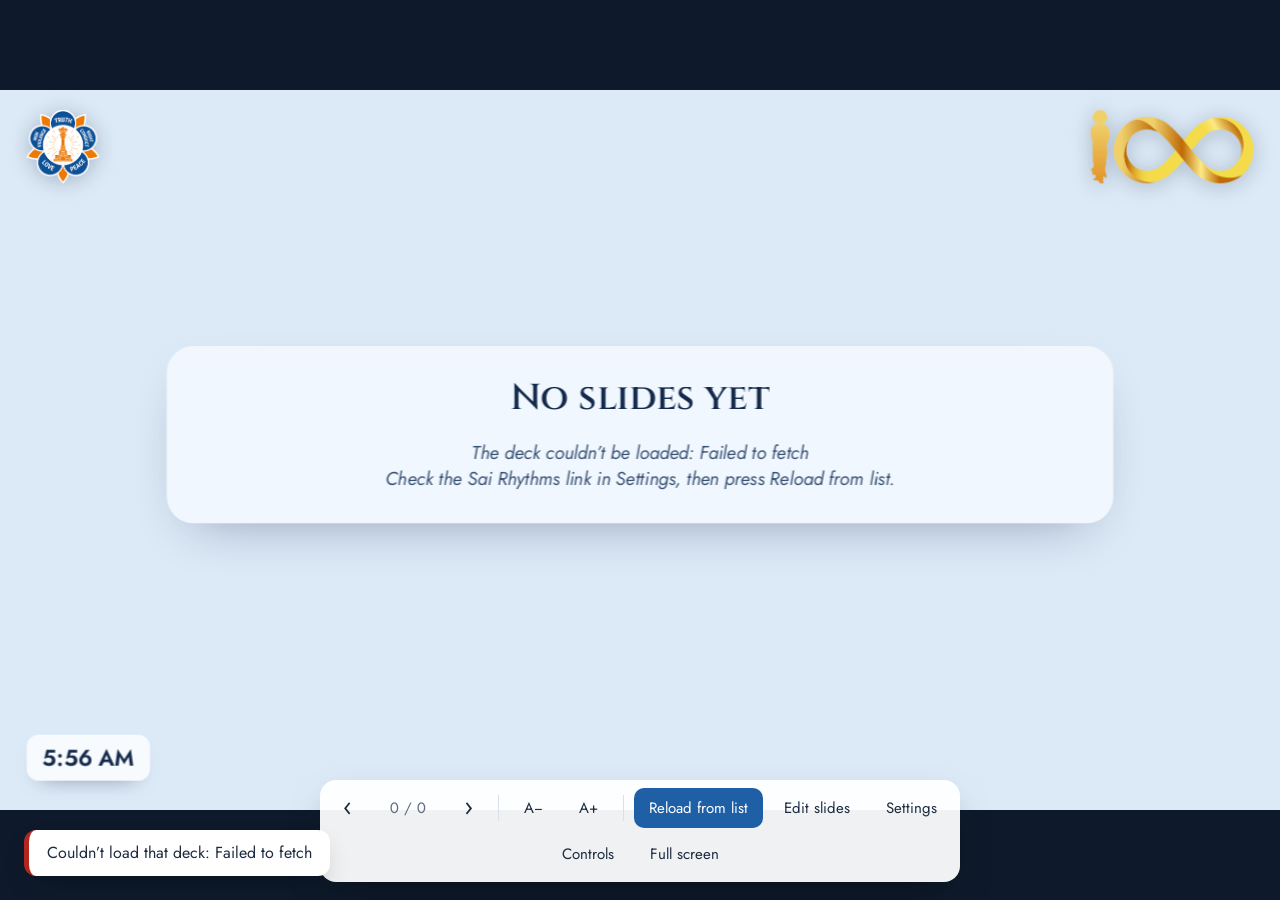
==== index.html @ 654587ef "Add files via upload" ====
<!DOCTYPE html>
<html lang="en">
<head>
<meta charset="utf-8">
<meta name="viewport" content="width=device-width, initial-scale=1">
<title>Devotional Session Slides</title>
<link rel="icon" href="data:image/svg+xml,<svg xmlns='http://www.w3.org/2000/svg' viewBox='0 0 100 100'><text y='.9em' font-size='90'>🪔</text></svg>">
<link rel="preconnect" href="https://fonts.googleapis.com">
<link rel="preconnect" href="https://fonts.gstatic.com" crossorigin>
<link id="template-fonts" rel="stylesheet" href="">
<link rel="stylesheet" href="app.css?v=2026.11.15-10">
</head>
<body>

<main id="viewport" aria-live="polite">
  <div id="stage">
    <div class="bg" id="bg-a"></div>
    <div class="bg" id="bg-b"></div>
    <div id="video-frame" aria-hidden="true"><div id="yt-player"></div></div>
    <div id="slide"></div>
    <div id="next-box" hidden></div>
    <div id="logos"></div>
    <div id="banner" hidden></div>
    <div id="clock" hidden></div>
    <div id="ticker" hidden><div class="tk-label">Announcements</div><div class="tk-window"><div class="tk-track"></div></div></div>
    <div id="blackout" hidden></div>
  </div>
</main>

<div id="loading">Loading the song list…</div>

<nav id="controls" aria-label="Presentation controls">
  <button data-act="prev" aria-label="Previous slide">‹</button>
  <span id="counter">0 / 0</span>
  <button data-act="next" aria-label="Next slide">›</button>
  <span class="sep"></span>
  <button data-act="smaller" aria-label="Smaller text" title="Smaller text (−)">A−</button>
  <button data-act="larger" aria-label="Larger text" title="Larger text (+)">A+</button>
  <span class="sep"></span>
  <button data-act="reload" class="primary">Reload from list</button>
  <button data-act="editor">Edit slides</button>
  <button data-act="settings">Settings</button>
  <button data-act="controls" title="Open the control page in its own window (C)">Controls</button>
  <button data-act="fullscreen">Full screen</button>
</nav>

<aside id="editor" aria-label="Slide list" hidden>
  <header>
    <h2>Slides</h2>
    <button data-act="close-editor" aria-label="Close slide list">Close</button>
  </header>
  <div id="editor-status"></div>
  <div class="editor-actions">
    <button data-act="add-start">Add a slide at the start</button>
  </div>
  <ol id="slide-list"></ol>
  <footer>
    <p>Bhajan and prayer slides come from Sai Rhythms. Change their order or words there, then press <b>Reload from list</b>. Slides you add here stay put through every reload.</p>
  </footer>
</aside>

<dialog id="slide-dialog">
  <form method="dialog" id="slide-form">
    <h2 id="slide-dialog-title">Add a slide</h2>
    <label>Type
      <select name="type">
        <option value="text">Text</option>
        <option value="image">Picture</option>
        <option value="darshan">Darshan video only</option>
      </select>
    </label>
    <label data-for="text image">Title
      <input name="title" type="text" maxlength="120" placeholder="e.g. Welcome">
    </label>
    <label data-for="text">Text
      <textarea name="body" rows="7" placeholder="Each line here shows as its own line on the slide."></textarea>
    </label>
    <label data-for="image">Picture link
      <input name="image" type="url" placeholder="https://… (a .jpg or .png link, or images/your-file.jpg)">
    </label>
    <label class="check" data-for="text image"><input name="video" type="checkbox" checked> Show the darshan video on this slide</label>
    <label class="check"><input name="onlyDate" type="checkbox"> Only for this session (<span id="slide-only-date"></span>)</label>
    <div class="dialog-buttons">
      <button value="cancel" formnovalidate>Cancel</button>
      <button value="save" class="primary">Save slide</button>
    </div>
  </form>
</dialog>

<dialog id="item-dialog">
  <form method="dialog" id="item-form">
    <h2 id="item-dialog-title">Edit slide</h2>
    <p>This slide comes from Sai Rhythms. Your changes are kept here, on top of it, and survive every reload.</p>
    <label data-field="title">Title
      <input name="title" type="text" maxlength="160">
    </label>
    <label data-field="sub">Line under the title
      <input name="sub" type="text" maxlength="160">
    </label>
    <div class="row">
      <label data-field="singer">Singer
        <input name="singer" type="text" maxlength="60">
      </label>
      <label data-field="pitch">Pitch
        <input name="pitch" type="text" maxlength="30" placeholder="e.g. 1½ P or C#">
      </label>
    </div>
    <label data-field="lyrics">Words
      <textarea name="lyrics" rows="9"></textarea>
    </label>
    <label data-field="text">Text
      <textarea name="text" rows="10"></textarea>
      <small>Saving a change here shows this slide as plain text, without the original's table or pictures.</small>
    </label>
    <label data-field="meaning">Meaning
      <textarea name="meaning" rows="3"></textarea>
    </label>
    <label class="check"><input name="onlyDate" type="checkbox"> Only for this session (<span id="item-only-date"></span>)</label>
    <div class="dialog-buttons spread">
      <span><button value="reset" id="item-reset" formnovalidate>Use the Sai Rhythms version</button></span>
      <span>
        <button value="cancel" formnovalidate>Cancel</button>
        <button value="save" class="primary">Save changes</button>
      </span>
    </div>
  </form>
</dialog>

<dialog id="settings-dialog">
  <form method="dialog" id="settings-form">
    <h2>Settings <small class="version">version 2026.11.15-10</small></h2>
    <label>Sai Rhythms published deck link
      <input name="saiUrl" type="url" required placeholder="https://sairhythms.sathyasai.org/song/slides/…/view">
    </label>
    <label>Darshan videos (YouTube links, one per line)
      <textarea name="videos" rows="4" placeholder="https://www.youtube.com/watch?v=XXXXXXXXXXX 1:20-4:05"></textarea>
      <small>To use only part of a video, add the start and end time after the link, like <code>1:20-4:05</code>. The clips play muted, one after another, on repeat.</small>
    </label>
    <label>Show the darshan video on
      <select name="videoOn">
        <option value="lyrics">Bhajans and prayers</option>
        <option value="songs">Bhajans only</option>
        <option value="all">Every slide</option>
        <option value="off">No slides</option>
      </select>
    </label>
    <fieldset>
      <legend>Darshan video framing</legend>
      <small>Open a bhajan slide before Settings to see these changes live.</small>
      <div class="row">
        <label class="narrow">Side
          <select name="videoSide">
            <option value="left">Left</option>
            <option value="right">Right</option>
          </select>
        </label>
        <label><span>Width <span class="range-value" data-show-value="videoWidth"></span></span>
          <input name="videoWidth" type="range" min="30" max="60" step="1">
        </label>
      </div>
      <label><span>Zoom <span class="range-value" data-show-value="videoZoom"></span></span>
        <input name="videoZoom" type="range" min="100" max="300" step="5">
      </label>
      <div class="row">
        <label><span>Focus left to right <span class="range-value" data-show-value="videoFocusX"></span></span>
          <input name="videoFocusX" type="range" min="0" max="100" step="1">
        </label>
        <label><span>Focus top to bottom <span class="range-value" data-show-value="videoFocusY"></span></span>
          <input name="videoFocusY" type="range" min="0" max="100" step="1">
        </label>
      </div>
      <label><span>Soft edge <span class="range-value" data-show-value="videoFeather"></span></span>
        <input name="videoFeather" type="range" min="0" max="70" step="1">
      </label>
    </fieldset>
    <label>Design
      <select name="template"></select>
    </label>
    <div class="row">
      <label>When a bhajan doesn’t fit on one slide
        <select name="longText">
          <option value="scroll">Scroll within the slide</option>
          <option value="split">Continue on the next slide</option>
        </select>
      </label>
      <label class="narrow">Most lines per slide
        <input name="maxLines" type="number" min="4" max="20">
        <small>Used when continuing on the next slide.</small>
      </label>
    </div>
    <label class="check"><input name="showMeaning" type="checkbox"> Show the meaning under each bhajan</label>
    <label class="check"><input name="showSinger" type="checkbox"> Show the singer and pitch under the bhajan title</label>
    <fieldset>
      <legend>Title slide (for this deck only)</legend>
      <label class="check"><input name="titleSlide" type="checkbox"> Start with a title slide</label>
      <label>Title
        <input name="titleText" type="text" maxlength="120">
      </label>
      <label>Line under the title
        <input name="titleSub" type="text" maxlength="160">
      </label>
      <small>Leave a box empty to use the center name and date from Sai Rhythms.</small>
      <label>Or use a picture instead (link)
        <input name="cover" type="text" placeholder="images/akhanda-cover.png">
        <small>For a slide designed in Canva: download it as a PNG or JPG (1920 × 1080), upload it to the <code>images</code> folder on GitHub, and type its link here. Leave empty to use the title text.</small>
      </label>
    </fieldset>
    <label>Text at the top of every slide (for this deck only)
      <input name="banner" type="text" maxlength="80" placeholder="e.g. Global Akhanda Bhajans 2026">
    </label>
    <label class="check"><input name="showClock" type="checkbox"> Show the current time in the bottom left</label>
    <fieldset>
      <legend>Announcements strip (for this deck only)</legend>
      <label>Announcements, one per line
        <textarea name="tickerText" rows="3" placeholder="e.g. Prasadam will be served in the hall after Arathi"></textarea>
      </label>
      <div class="row">
        <label class="check"><input name="tickerOn" type="checkbox"> Show the strip</label>
        <label class="narrow">Speed
          <select name="tickerSpeed">
            <option value="slow">Slow</option>
            <option value="medium">Medium</option>
            <option value="fast">Fast</option>
          </select>
        </label>
      </div>
      <small>Easier during a session: press C (or Controls) to open the control page in its own window.</small>
    </fieldset>
    <fieldset>
      <legend>Logos on every slide</legend>
      <div class="row">
        <label>First logo (picture link)
          <input name="logo1" type="text" placeholder="images/center-logo.png">
        </label>
        <label class="narrow">Where
          <select name="logo1Pos">
            <option value="top-left">Top left</option>
            <option value="top-right">Top right</option>
            <option value="bottom-left">Bottom left</option>
            <option value="off">Don’t show</option>
          </select>
        </label>
      </div>
      <div class="row">
        <label>Second logo (picture link)
          <input name="logo2" type="text" placeholder="images/sssio-100.png">
        </label>
        <label class="narrow">Where
          <select name="logo2Pos">
            <option value="top-left">Top left</option>
            <option value="top-right">Top right</option>
            <option value="bottom-left">Bottom left</option>
            <option value="off">Don’t show</option>
          </select>
        </label>
      </div>
      <label class="narrow">Logo size
        <select name="logoSize">
          <option value="small">Small</option>
          <option value="medium">Medium</option>
          <option value="large">Large</option>
        </select>
      </label>
    </fieldset>
    <div class="dialog-buttons spread">
      <span>
        <button type="button" data-act="export">Download backup</button>
        <button type="button" data-act="import">Restore backup</button>
        <input type="file" id="import-file" accept=".json,application/json" hidden>
      </span>
      <span>
        <button value="cancel" formnovalidate>Cancel</button>
        <button value="save" class="primary">Save settings</button>
      </span>
    </div>
  </form>
</dialog>

<dialog id="pin-dialog">
  <form method="dialog">
    <h2>Enter the editing PIN</h2>
    <p>Changes are shared with every laptop, so saving needs the PIN set in the Google Apps Script. This laptop will remember it.</p>
    <input name="pin" type="password" autocomplete="off" required>
    <div class="dialog-buttons">
      <button value="cancel" formnovalidate>Cancel</button>
      <button value="ok" class="primary">Save changes</button>
    </div>
  </form>
</dialog>

<div id="toast" role="status" hidden></div>

<script src="config.js?v=2026.11.15-10"></script>
<script src="app.js?v=2026.11.15-10"></script>
</body>
</html>
---- app.css ----
/* ---------- Page & stage ---------- */
:root {
  --title-font: Georgia, serif;
  --body-font: 'Segoe UI', Arial, sans-serif;
  --ink: #13284A;
  --soft: #3A5274;
  --accent: #A87F2F;
  --panel: rgba(255, 255, 255, 0.62);
  --title-ink: #FFFFFF;
  --k: 1;                     /* text fit factor, set per slide */
  --ui-bg: #FFFFFF;
  --ui-ink: #1C2B40;
  --ui-line: #D9E0EA;
  --ui-muted: #5D6B7E;
  --ui-accent: #1F5FA6;
}
* { box-sizing: border-box; }
[hidden] { display: none !important; }
html, body { margin: 0; height: 100%; background: #0E1A2B; overflow: hidden; }
body { font-family: 'Jost', 'Segoe UI', Arial, sans-serif; color: var(--ui-ink); }
body.idle, body.idle * { cursor: none !important; }

#viewport { position: fixed; inset: 0; }
#stage {
  position: absolute; left: 0; top: 0;
  width: 1920px; height: 1080px;
  transform-origin: 0 0;
  overflow: hidden;
  background: #DCE9F6;
  font-family: var(--body-font);
  color: var(--ink);
}

.bg { position: absolute; inset: 0; background-size: cover; background-position: center; opacity: 0; transition: opacity 700ms ease; }
.bg.on { opacity: 1; }

/* ---------- Darshan video ---------- */
/* The video fills one side of the slide from top to bottom, zoomed and cropped around a
   focus point (set in Settings), and fades into the slide on its inner edge. */
#stage { --vw: 864px; --feather: 35%; --mx: linear-gradient(to right, #000 calc(100% - var(--feather)), transparent 100%); }
#video-frame {
  position: absolute; top: 0; left: 0; width: var(--vw); height: 1080px;
  overflow: hidden; opacity: 0; pointer-events: none; z-index: 1;
  transition: opacity 700ms ease;
  -webkit-mask-image: var(--mx), linear-gradient(to bottom, transparent 0, #000 8%, #000 92%, transparent 100%);
  -webkit-mask-composite: source-in;
  mask-image: var(--mx), linear-gradient(to bottom, transparent 0, #000 8%, #000 92%, transparent 100%);
  mask-composite: intersect;
}
#video-frame > * { position: absolute; left: 0; top: 0; border: 0; display: block; max-width: none; }
#stage.vs-left  #video-frame { left: 0; }
#stage.vs-right #video-frame { left: auto; right: 0; }
#stage.vs-right { --mx: linear-gradient(to left, #000 calc(100% - var(--feather)), transparent 100%); }
#stage.vs-big   #video-frame { left: 0; right: auto; width: 1920px; }
#stage.vs-big   { --mx: radial-gradient(ellipse 75% 80% at 50% 50%, #000 55%, transparent 100%); }
#stage.video-on #video-frame { opacity: 1; }
#stage.no-motion #video-frame, #stage.no-motion .bg { transition: none; }

/* ---------- Slide content ---------- */
#slide { position: absolute; inset: 0; z-index: 2; }
.col {
  position: absolute; top: 96px; bottom: 210px;
  display: flex; flex-direction: column; justify-content: center; align-items: center;
  text-align: center;
}
.col.right  { left: calc(var(--vw) * 0.9 + 10px); width: calc(1850px - var(--vw) * 0.9); }
.col.left   { left: 60px; width: calc(1850px - var(--vw) * 0.9); }
.col.center { left: 250px;  width: 1420px; }
.col.full   { top: 70px; bottom: 70px; left: 120px; width: 1680px; }

.panel {
  background: var(--panel);
  -webkit-backdrop-filter: blur(16px) saturate(140%);
  backdrop-filter: blur(16px) saturate(140%);
  border-radius: 40px;
  padding: calc(48px * var(--k)) calc(56px * var(--k) + 16px);
  max-height: 100%; width: 100%;
  display: flex; flex-direction: column; align-items: center;
  box-shadow: 0 30px 80px -40px rgba(20, 40, 80, 0.45);
}

.s-title {
  font-family: var(--title-font); font-weight: 600;
  font-size: max(40px, calc(54px * var(--k))); line-height: 1.15;
  letter-spacing: 0.01em; margin: 0; color: var(--ink);
  text-wrap: balance;
}
.s-lead {
  margin-top: calc(14px * var(--k));
  font-size: max(26px, calc(30px * var(--k))); color: var(--soft);
  display: flex; gap: 16px; align-items: center; justify-content: center; flex-wrap: wrap;
}
.pitch {
  border: 2px solid var(--accent); color: var(--accent);
  border-radius: 999px; padding: 2px 18px; font-weight: 600;
  font-size: calc(26px * var(--k));
}
.s-rule { width: 120px; height: 3px; border-radius: 3px; background: var(--accent); opacity: .7; margin: calc(28px * var(--k)) 0; }
.s-lyrics {
  font-size: calc(60px * var(--k)); line-height: 1.32; font-weight: 500;
  color: var(--ink);
}
.s-lyrics div { text-wrap: balance; }
.s-meaning {
  margin-top: calc(30px * var(--k));
  font-size: max(23px, calc(28px * var(--k))); line-height: 1.4; font-style: italic;
  color: var(--soft); max-width: 36em;
}
/* long text that scrolls inside its slide */
.panel { position: relative; }
.panel.scrolling { height: 100%; }
.panel.scrolling .scroller {
  flex: 1 1 auto; min-height: 0; width: 100%; overflow-y: auto; overscroll-behavior: contain;
  scrollbar-width: none; padding: 0.15em 0;
}
.panel.scrolling .scroller::-webkit-scrollbar { display: none; }
.panel.scrolling.more-below .scroller { -webkit-mask-image: linear-gradient(to bottom, #000 80%, transparent); mask-image: linear-gradient(to bottom, #000 80%, transparent); }
.panel.scrolling.more-above .scroller { -webkit-mask-image: linear-gradient(to top, #000 80%, transparent); mask-image: linear-gradient(to top, #000 80%, transparent); }
.panel.scrolling.more-above.more-below .scroller { -webkit-mask-image: linear-gradient(to bottom, transparent, #000 14%, #000 82%, transparent); mask-image: linear-gradient(to bottom, transparent, #000 14%, #000 82%, transparent); }
.s-more { flex: none; font-size: 20px; font-weight: 600; letter-spacing: 0.04em; color: var(--accent); line-height: 1; margin-top: 6px; opacity: 0; transition: opacity 300ms ease; }
.panel.more-below .s-more { opacity: 0.9; }
.s-page { margin-top: calc(18px * var(--k)); font-size: 22px; color: var(--soft); opacity: .8; }

.s-prose { font-size: calc(44px * var(--k)); line-height: 1.45; color: var(--ink); text-align: left; max-width: 34em; }
.s-prose p { margin: 0 0 0.7em; }
.s-html { font-size: calc(38px * var(--k)); line-height: 1.4; color: var(--ink); text-align: left; width: 100%; }
.s-html * { font-size: inherit !important; color: inherit; }
.s-html img { max-width: 100%; max-height: 520px; height: auto; border-radius: 16px; display: block; margin: 12px auto; }
.s-html table { border-collapse: collapse; margin: 0 auto; }
.s-html td, .s-html th { padding: 6px 18px; border-bottom: 1px solid rgba(19, 40, 74, 0.18); text-align: left; vertical-align: top; }
.s-html p, .s-html div { margin: 0 0 0.35em; }
.s-html ul { margin: 0.2em 0 0.6em 1.1em; padding: 0; }

.s-card { font-family: var(--title-font); font-weight: 600; font-size: calc(110px * var(--k)); color: var(--ink); line-height: 1.1; text-wrap: balance; }
.s-card-sub { margin-top: 30px; font-size: calc(40px * var(--k)); color: var(--soft); }

.s-hero { color: var(--title-ink); text-shadow: 0 4px 30px rgba(0, 30, 80, 0.35); }
.s-hero .s-card { color: var(--title-ink); font-size: calc(96px * var(--k)); }
.s-hero .s-card-sub { color: var(--title-ink); opacity: .92; }

.s-image { max-width: 100%; max-height: 100%; object-fit: contain; border-radius: 28px; box-shadow: 0 30px 80px -40px rgba(0, 0, 0, 0.5); }
.col.has-image { gap: 26px; }
.col.has-image .s-image { flex: 1 1 auto; min-height: 0; }

/* ---------- Next bhajan box ---------- */
#next-box {
  position: absolute; right: 56px; bottom: 48px; z-index: 4;
  max-width: 660px; min-width: 360px;
  background: rgba(255, 255, 255, 0.82);
  -webkit-backdrop-filter: blur(12px); backdrop-filter: blur(12px);
  border-left: 6px solid var(--accent);
  border-radius: 22px; padding: 18px 28px 20px;
  box-shadow: 0 20px 50px -30px rgba(10, 30, 70, 0.6);
  color: var(--ink);
}
#next-box .nb-label { font-family: var(--title-font); font-size: 22px; color: var(--accent); font-weight: 700; letter-spacing: 0.04em; }
#next-box .nb-title { font-size: 34px; font-weight: 600; line-height: 1.2; margin-top: 2px; }
#next-box .nb-meta { margin-top: 8px; font-size: 26px; color: var(--soft); display: flex; gap: 14px; align-items: center; flex-wrap: wrap; }
#next-box .pitch { font-size: 22px; padding: 1px 14px; }

#blackout { position: absolute; inset: 0; background: #000; z-index: 50; }

/* ---------- Logos ---------- */
#stage { --logo-h: 110px; }
.logo { position: absolute; z-index: 6; height: var(--logo-h); width: auto; max-width: calc(var(--logo-h) * 2.6); object-fit: contain; filter: drop-shadow(0 4px 14px rgba(10, 30, 60, 0.25)); }
.logo.top-left { left: 40px; top: 30px; }
.logo.top-right { right: 40px; top: 30px; }
.logo.bottom-left { left: 40px; bottom: 36px; }
#stage.logo-top .col, #stage.has-banner .col { top: calc(var(--logo-h) + 54px); }
#stage.logo-top .col.full, #stage.has-banner .col.full { top: calc(var(--logo-h) + 44px); }

/* ---------- Banner text and clock ---------- */
#banner {
  position: absolute; z-index: 5; top: 30px; left: 50%; transform: translateX(-50%);
  max-width: 1180px; height: var(--logo-h); display: flex; align-items: center; justify-content: center;
  padding: 0 44px; text-align: center; white-space: nowrap; overflow: hidden; text-overflow: ellipsis;
  font-family: var(--title-font); font-weight: 600; font-size: 46px; letter-spacing: 0.03em; color: var(--ink);
}
#banner::before {
  content: ""; position: absolute; inset: calc(var(--logo-h) * 0.18) 0; z-index: -1;
  background: rgba(255, 255, 255, 0.72); border-radius: 999px;
  -webkit-backdrop-filter: blur(10px); backdrop-filter: blur(10px);
  box-shadow: 0 14px 34px -22px rgba(10, 30, 70, 0.6);
}
#clock {
  position: absolute; z-index: 4; left: var(--clock-left, 40px); bottom: 44px;
  font-size: 34px; font-weight: 600; font-variant-numeric: tabular-nums; color: var(--ink);
  background: rgba(255, 255, 255, 0.8); border-radius: 18px; padding: 10px 24px;
  -webkit-backdrop-filter: blur(10px); backdrop-filter: blur(10px);
  box-shadow: 0 14px 34px -22px rgba(10, 30, 70, 0.6);
}

/* ---------- Loading & toast ---------- */
#loading {
  position: fixed; inset: 0; display: grid; place-items: center;
  color: #E9EFF7; font-size: 22px; background: #0E1A2B; z-index: 5;
}
#toast {
  position: fixed; left: 24px; bottom: 24px; z-index: 40;
  max-width: min(560px, calc(100vw - 48px));
  background: #FFFFFF; color: var(--ui-ink); border-left: 5px solid var(--ui-accent);
  border-radius: 12px; padding: 12px 18px; font-size: 16px; line-height: 1.4;
  box-shadow: 0 12px 30px -12px rgba(0, 0, 0, 0.45);
}
#toast.error { border-left-color: #B3261E; }

/* ---------- Controls bar ---------- */
#controls {
  position: fixed; left: 50%; bottom: 18px; transform: translateX(-50%);
  display: flex; align-items: center; gap: 6px; padding: 8px;
  background: rgba(255, 255, 255, 0.94); border-radius: 16px;
  box-shadow: 0 16px 40px -16px rgba(0, 0, 0, 0.5);
  z-index: 30; transition: opacity 300ms ease;
  max-width: calc(100vw - 24px); flex-wrap: wrap; justify-content: center;
}
body.idle #controls { opacity: 0; pointer-events: none; }
#controls .sep { width: 1px; height: 26px; background: var(--ui-line); margin: 0 4px; }
#counter { min-width: 70px; text-align: center; font-variant-numeric: tabular-nums; color: var(--ui-muted); font-size: 15px; }

button {
  font: inherit; font-size: 15px; color: var(--ui-ink);
  background: transparent; border: 1px solid transparent; border-radius: 10px;
  padding: 8px 14px; cursor: pointer;
}
button:hover { background: #EEF2F7; }
button:focus-visible, input:focus-visible, select:focus-visible, textarea:focus-visible { outline: 3px solid #7FB0EA; outline-offset: 2px; }
button.primary { background: var(--ui-accent); color: #FFF; }
button.primary:hover { background: #184E8A; }
#controls button[data-act="prev"], #controls button[data-act="next"] { font-size: 26px; line-height: 1; padding: 4px 14px 8px; }

/* ---------- Editor drawer ---------- */
#editor {
  position: fixed; top: 0; left: 0; bottom: 0; width: min(480px, 100vw);
  background: var(--ui-bg); z-index: 35; display: flex; flex-direction: column;
  box-shadow: 20px 0 50px -20px rgba(0, 0, 0, 0.5);
}
#editor header { display: flex; align-items: center; justify-content: space-between; padding: 18px 20px 6px; }
#editor h2 { margin: 0; font-size: 22px; font-weight: 600; }
#editor-status { padding: 0 20px 8px; font-size: 14px; color: var(--ui-muted); }
.editor-actions { padding: 0 14px 8px; }
.editor-actions button { color: var(--ui-accent); }
#slide-list { list-style: none; margin: 0; padding: 0 10px 10px; overflow-y: auto; flex: 1; }
#slide-list .sec { font-size: 13px; font-weight: 600; color: var(--ui-muted); padding: 16px 10px 6px; }
#slide-list .row {
  display: grid; grid-template-columns: 1fr auto; gap: 4px 8px; align-items: center;
  padding: 8px 10px; border-radius: 10px;
}
#slide-list .row.current { background: #E7F0FB; }
#slide-list .row.hidden-slide .r-title { color: #9AA6B6; text-decoration: line-through; }
#slide-list .row.custom { background: #FBF6EA; }
#slide-list .row.custom.current { background: #F3E7C8; }
.r-main { min-width: 0; cursor: pointer; }
.r-title { font-size: 16px; white-space: nowrap; overflow: hidden; text-overflow: ellipsis; }
.r-sub { font-size: 13px; color: var(--ui-muted); }
.r-tools { display: flex; gap: 2px; }
.r-tools button { font-size: 13px; padding: 5px 8px; color: var(--ui-accent); }
.r-tools button.danger { color: #B3261E; }
#editor footer { border-top: 1px solid var(--ui-line); padding: 12px 20px; font-size: 13.5px; color: var(--ui-muted); line-height: 1.45; }
#editor footer p { margin: 0; }

/* ---------- Dialogs ---------- */
dialog {
  border: 0; border-radius: 18px; padding: 0; width: min(620px, calc(100vw - 32px));
  box-shadow: 0 30px 80px -20px rgba(0, 0, 0, 0.6); color: var(--ui-ink);
}
dialog::backdrop { background: rgba(8, 18, 32, 0.55); }
#settings-dialog { margin: auto 24px auto auto; }
#settings-dialog::backdrop { background: rgba(8, 18, 32, 0.2); }
input[type=range] { width: 100%; accent-color: var(--ui-accent); }
.range-value { font-weight: 400; color: var(--ui-muted); }
dialog form { padding: 24px 26px; display: flex; flex-direction: column; gap: 14px; max-height: 88vh; overflow-y: auto; }
dialog h2 { margin: 0 0 4px; font-size: 22px; font-weight: 600; }
dialog p { margin: 0; color: var(--ui-muted); font-size: 15px; line-height: 1.45; }
dialog label { display: flex; flex-direction: column; gap: 6px; font-size: 14.5px; font-weight: 500; }
dialog label.check { flex-direction: row; align-items: center; gap: 10px; font-weight: 400; }
dialog small { color: var(--ui-muted); font-weight: 400; line-height: 1.4; }
dialog code { background: #EEF2F7; padding: 0 5px; border-radius: 4px; }
input[type=text], input[type=url], input[type=number], input[type=password], select, textarea {
  font: inherit; font-size: 15px; color: var(--ui-ink);
  border: 1px solid #C5CFDC; border-radius: 10px; padding: 9px 12px; background: #FFF; width: 100%;
}
textarea { resize: vertical; line-height: 1.45; }
input[type=checkbox] { width: 18px; height: 18px; accent-color: var(--ui-accent); }
dialog .row { display: flex; gap: 14px; }
dialog .row label { flex: 1; }
dialog label.narrow { flex: 0 0 170px; }
dialog fieldset { border: 1px solid var(--ui-line); border-radius: 12px; padding: 10px 14px 14px; margin: 4px 0 0; display: flex; flex-direction: column; gap: 10px; }
dialog legend { font-size: 14.5px; font-weight: 600; padding: 0 6px; }
.dialog-buttons { display: flex; justify-content: flex-end; gap: 8px; margin-top: 6px; }
.dialog-buttons.spread { justify-content: space-between; flex-wrap: wrap; }
.dialog-buttons button { border-color: var(--ui-line); }
.dialog-buttons button.primary { border-color: transparent; }

@media (prefers-reduced-motion: reduce) {
  .bg, #video-frame, #controls { transition: none !important; }
}

dialog h2 .version { font-size: 13px; font-weight: 400; color: var(--ui-muted); margin-left: 8px; }

/* ---------- Announcements strip ---------- */
#ticker {
  position: absolute; z-index: 5; left: 0; right: 0; bottom: 0; height: 66px;
  display: flex; align-items: stretch;
  background: rgba(19, 40, 74, 0.9); color: #FFFFFF;
  -webkit-backdrop-filter: blur(8px); backdrop-filter: blur(8px);
}
#ticker .tk-label {
  flex: none; display: flex; align-items: center; padding: 0 28px 0 36px;
  font-family: var(--title-font); font-weight: 700; font-size: 24px; letter-spacing: 0.05em;
  background: var(--accent); color: #FFFFFF;
}
#ticker .tk-window {
  flex: 1; overflow: hidden; position: relative;
  -webkit-mask-image: linear-gradient(to right, transparent 0, #000 40px, #000 calc(100% - 40px), transparent 100%);
  mask-image: linear-gradient(to right, transparent 0, #000 40px, #000 calc(100% - 40px), transparent 100%);
}
#ticker .tk-track { display: flex; width: max-content; height: 100%; align-items: center; will-change: transform; }
#ticker .tk-run { display: flex; align-items: center; flex: none; }
#ticker .tk-item { font-size: 32px; font-weight: 500; white-space: nowrap; padding: 0 30px; }
#ticker .tk-sep { color: var(--accent); font-size: 22px; }
@keyframes tk-scroll { from { transform: translateX(0); } to { transform: translateX(var(--tk-shift, -50%)); } }
#stage.has-ticker .col { bottom: 250px; }
#stage.has-ticker #next-box { bottom: 92px; }
#stage.has-ticker #clock { bottom: 92px; }
#stage.has-ticker .logo.bottom-left { bottom: 88px; }

/* ---------- Title slide ---------- */
#stage.is-title #banner { display: none !important; }
#stage.is-cover .logo, #stage.is-cover #next-box, #stage.is-cover #clock { display: none !important; }
.cover { position: absolute; inset: 0; background: #0E1A2B; }
.cover img { width: 100%; height: 100%; object-fit: cover; display: block; }
.cover .cover-msg { display: none; position: absolute; inset: 0; place-items: center; color: #FFFFFF; font-size: 34px; padding: 0 200px; text-align: center; }
.cover.broken img { display: none; }
.cover.broken .cover-msg { display: grid; }
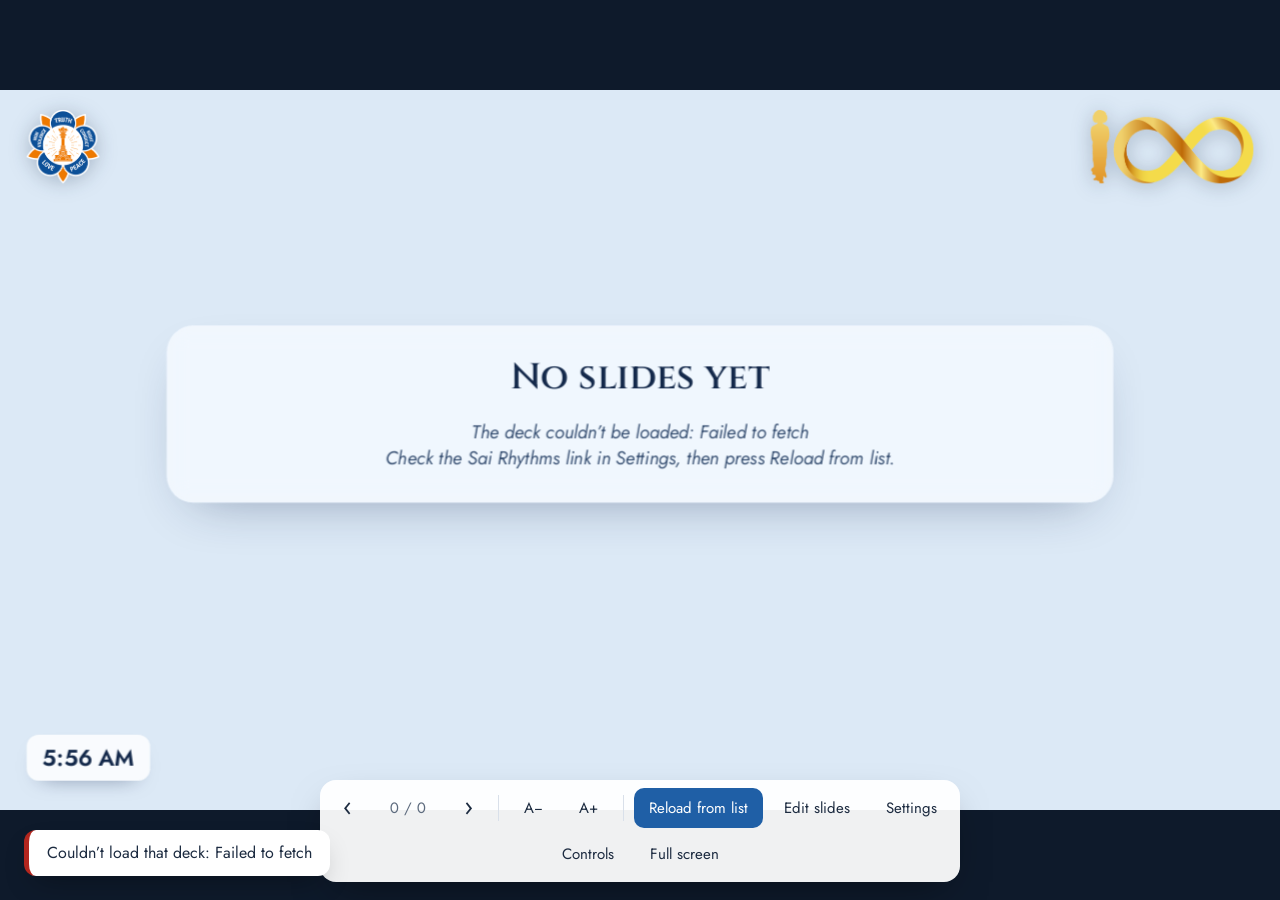
==== commit 3df1bb50: "Add files via upload" ====
--- a/index.html
+++ b/index.html
@@ -8,7 +8,7 @@
 <link rel="preconnect" href="https://fonts.googleapis.com">
 <link rel="preconnect" href="https://fonts.gstatic.com" crossorigin>
 <link id="template-fonts" rel="stylesheet" href="">
-<link rel="stylesheet" href="app.css?v=2026.11.15-10">
+<link rel="stylesheet" href="app.css?v=2026.11.20-14">
 </head>
 <body>
 
@@ -128,7 +128,7 @@
 
 <dialog id="settings-dialog">
   <form method="dialog" id="settings-form">
-    <h2>Settings <small class="version">version 2026.11.15-10</small></h2>
+    <h2>Settings <small class="version">version 2026.11.20-14</small></h2>
     <label>Sai Rhythms published deck link
       <input name="saiUrl" type="url" required placeholder="https://sairhythms.sathyasai.org/song/slides/…/view">
     </label>
@@ -202,7 +202,7 @@
       <small>Leave a box empty to use the center name and date from Sai Rhythms.</small>
       <label>Or use a picture instead (link)
         <input name="cover" type="text" placeholder="images/akhanda-cover.png">
-        <small>For a slide designed in Canva: download it as a PNG or JPG (1920 × 1080), upload it to the <code>images</code> folder on GitHub, and type its link here. Leave empty to use the title text.</small>
+        <small>Easiest: upload a picture (for example a slide made in Canva) from the control page (press C). Or upload it to the <code>images</code> folder on GitHub and type its link here. Leave empty to use the title text.</small>
       </label>
     </fieldset>
     <label>Text at the top of every slide (for this deck only)
@@ -254,6 +254,7 @@
           </select>
         </label>
       </div>
+      <button type="button" data-act="arrange">Arrange text and logos on the slides…</button>
       <label class="narrow">Logo size
         <select name="logoSize">
           <option value="small">Small</option>
@@ -288,9 +289,22 @@
   </form>
 </dialog>
 
+<div id="arrange-bar" hidden>
+  <strong>Arrange</strong>
+  <span id="arrange-sel"></span>
+  <button data-arrange-size="-0.05" title="Smaller logo (−)">Logo −</button>
+  <button data-arrange-size="0.05" title="Bigger logo (+)">Logo +</button>
+  <button data-arrange="reset" id="arrange-reset">Put back</button>
+  <span class="sep"></span>
+  <button data-arrange="prev" title="Previous slide (Page Up)">‹ Slide</button>
+  <button data-arrange="next" title="Next slide (Page Down)">Slide ›</button>
+  <button data-arrange="reset-all">Reset all</button>
+  <button data-arrange="done" class="primary">Done</button>
+</div>
+
 <div id="toast" role="status" hidden></div>
 
-<script src="config.js?v=2026.11.15-10"></script>
-<script src="app.js?v=2026.11.15-10"></script>
+<script src="config.js?v=2026.11.20-14"></script>
+<script src="app.js?v=2026.11.20-14"></script>
 </body>
 </html>
--- a/app.css
+++ b/app.css
@@ -59,7 +59,7 @@
 /* ---------- Slide content ---------- */
 #slide { position: absolute; inset: 0; z-index: 2; }
 .col {
-  position: absolute; top: 96px; bottom: 210px;
+  position: absolute; top: 96px; bottom: 272px;
   display: flex; flex-direction: column; justify-content: center; align-items: center;
   text-align: center;
 }
@@ -127,7 +127,7 @@
 .s-html * { font-size: inherit !important; color: inherit; }
 .s-html img { max-width: 100%; max-height: 520px; height: auto; border-radius: 16px; display: block; margin: 12px auto; }
 .s-html table { border-collapse: collapse; margin: 0 auto; }
-.s-html td, .s-html th { padding: 6px 18px; border-bottom: 1px solid rgba(19, 40, 74, 0.18); text-align: left; vertical-align: top; }
+.s-html td, .s-html th { padding: 6px 18px; border-bottom: 1px solid var(--rule, rgba(19, 40, 74, 0.18)); text-align: left; vertical-align: top; }
 .s-html p, .s-html div { margin: 0 0 0.35em; }
 .s-html ul { margin: 0.2em 0 0.6em 1.1em; padding: 0; }
 
@@ -144,18 +144,18 @@
 
 /* ---------- Next bhajan box ---------- */
 #next-box {
-  position: absolute; right: 56px; bottom: 48px; z-index: 4;
+  position: absolute; right: 56px; bottom: 40px; z-index: 4;
   max-width: 660px; min-width: 360px;
-  background: rgba(255, 255, 255, 0.82);
+  background: var(--box, rgba(255, 255, 255, 0.82));
   -webkit-backdrop-filter: blur(12px); backdrop-filter: blur(12px);
   border-left: 6px solid var(--accent);
   border-radius: 22px; padding: 18px 28px 20px;
   box-shadow: 0 20px 50px -30px rgba(10, 30, 70, 0.6);
   color: var(--ink);
 }
-#next-box .nb-label { font-family: var(--title-font); font-size: 22px; color: var(--accent); font-weight: 700; letter-spacing: 0.04em; }
-#next-box .nb-title { font-size: 34px; font-weight: 600; line-height: 1.2; margin-top: 2px; }
-#next-box .nb-meta { margin-top: 8px; font-size: 26px; color: var(--soft); display: flex; gap: 14px; align-items: center; flex-wrap: wrap; }
+#next-box .nb-label { font-family: var(--title-font); font-size: 20px; color: var(--accent); font-weight: 700; letter-spacing: 0.04em; }
+#next-box .nb-title { font-size: 31px; font-weight: 600; line-height: 1.2; margin-top: 2px; }
+#next-box .nb-meta { margin-top: 6px; font-size: 24px; color: var(--soft); display: flex; gap: 14px; align-items: center; flex-wrap: wrap; }
 #next-box .pitch { font-size: 22px; padding: 1px 14px; }
 
 #blackout { position: absolute; inset: 0; background: #000; z-index: 50; }
@@ -178,14 +178,14 @@
 }
 #banner::before {
   content: ""; position: absolute; inset: calc(var(--logo-h) * 0.18) 0; z-index: -1;
-  background: rgba(255, 255, 255, 0.72); border-radius: 999px;
+  background: var(--box, rgba(255, 255, 255, 0.72)); border-radius: 999px;
   -webkit-backdrop-filter: blur(10px); backdrop-filter: blur(10px);
   box-shadow: 0 14px 34px -22px rgba(10, 30, 70, 0.6);
 }
 #clock {
   position: absolute; z-index: 4; left: var(--clock-left, 40px); bottom: 44px;
   font-size: 34px; font-weight: 600; font-variant-numeric: tabular-nums; color: var(--ink);
-  background: rgba(255, 255, 255, 0.8); border-radius: 18px; padding: 10px 24px;
+  background: var(--box, rgba(255, 255, 255, 0.8)); border-radius: 18px; padding: 10px 24px;
   -webkit-backdrop-filter: blur(10px); backdrop-filter: blur(10px);
   box-shadow: 0 14px 34px -22px rgba(10, 30, 70, 0.6);
 }
@@ -301,7 +301,7 @@
 #ticker {
   position: absolute; z-index: 5; left: 0; right: 0; bottom: 0; height: 66px;
   display: flex; align-items: stretch;
-  background: rgba(19, 40, 74, 0.9); color: #FFFFFF;
+  background: var(--strip, rgba(19, 40, 74, 0.9)); color: var(--strip-ink, #FFFFFF);
   -webkit-backdrop-filter: blur(8px); backdrop-filter: blur(8px);
 }
 #ticker .tk-label {
@@ -319,7 +319,7 @@
 #ticker .tk-item { font-size: 32px; font-weight: 500; white-space: nowrap; padding: 0 30px; }
 #ticker .tk-sep { color: var(--accent); font-size: 22px; }
 @keyframes tk-scroll { from { transform: translateX(0); } to { transform: translateX(var(--tk-shift, -50%)); } }
-#stage.has-ticker .col { bottom: 250px; }
+#stage.has-ticker .col { bottom: 324px; }
 #stage.has-ticker #next-box { bottom: 92px; }
 #stage.has-ticker #clock { bottom: 92px; }
 #stage.has-ticker .logo.bottom-left { bottom: 88px; }
@@ -332,3 +332,32 @@
 .cover .cover-msg { display: none; position: absolute; inset: 0; place-items: center; color: #FFFFFF; font-size: 34px; padding: 0 200px; text-align: center; }
 .cover.broken img { display: none; }
 .cover.broken .cover-msg { display: grid; }
+
+/* "After that": the bhajan after next, smaller and quieter */
+#next-box .nb-after { margin-top: 12px; padding-top: 10px; border-top: 1px solid var(--rule, rgba(19, 40, 74, 0.15)); opacity: 0.85; }
+#next-box .nb-after .nb-label { font-size: 15px; color: var(--soft); }
+#next-box .nb-after .nb-title { font-size: 23px; font-weight: 500; }
+#next-box .nb-after .nb-meta { font-size: 19px; margin-top: 3px; gap: 10px; }
+#next-box .nb-after .pitch { font-size: 17px; padding: 0 10px; border-width: 1.5px; }
+
+/* dark designs: softer glass edges and shadows */
+#stage.tone-dark .panel { box-shadow: 0 30px 80px -40px rgba(0, 0, 0, 0.6); }
+#stage.tone-dark #next-box, #stage.tone-dark #clock, #stage.tone-dark #banner::before { box-shadow: 0 14px 34px -20px rgba(0, 0, 0, 0.7); }
+#stage.tone-dark .logo { filter: drop-shadow(0 4px 14px rgba(0, 0, 0, 0.45)); }
+
+/* ---------- Arrange mode ---------- */
+body.arranging .movable { outline: 4px dashed rgba(255, 196, 0, 0.95); outline-offset: 8px; cursor: grab; pointer-events: auto; touch-action: none; }
+body.arranging .movable.selected { outline-style: solid; outline-color: #FFB000; }
+body.arranging #slide { pointer-events: none; }
+body.arranging #slide .col { pointer-events: auto; }
+body.arranging #controls { display: none; }
+#arrange-bar {
+  position: fixed; top: 14px; left: 50%; transform: translateX(-50%); z-index: 45;
+  display: flex; align-items: center; gap: 6px; flex-wrap: wrap; justify-content: center;
+  max-width: calc(100vw - 24px); padding: 8px 10px; border-radius: 14px;
+  background: rgba(255, 255, 255, 0.96); box-shadow: 0 16px 40px -16px rgba(0, 0, 0, 0.55); font-size: 15px;
+}
+#arrange-bar strong { padding: 0 6px; }
+#arrange-bar #arrange-sel { color: var(--ui-muted); min-width: 230px; }
+#arrange-bar .sep { width: 1px; height: 24px; background: var(--ui-line); }
+#arrange-bar button:disabled { opacity: 0.4; cursor: default; }
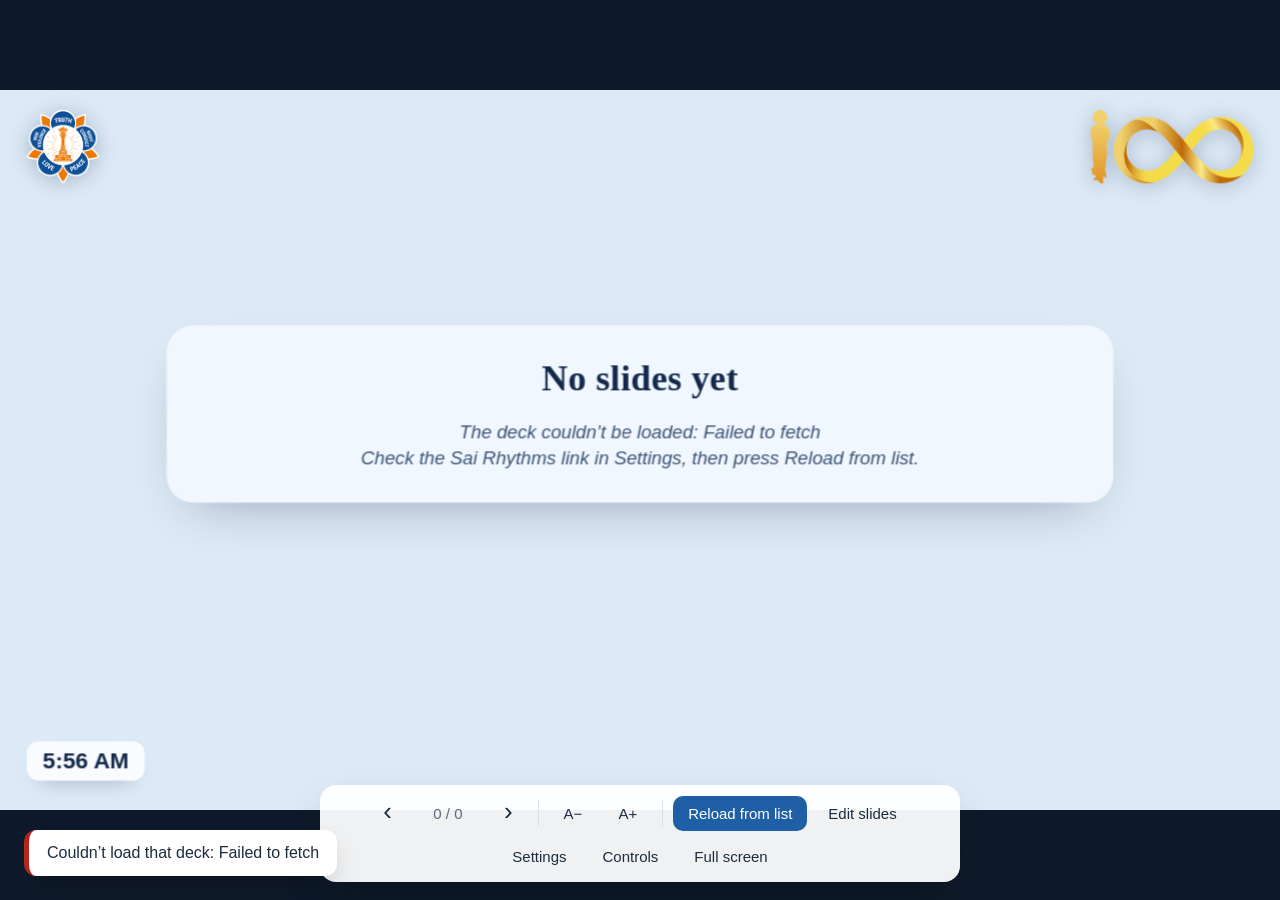
==== commit a42bada9: "Add files via upload" ====
--- a/index.html
+++ b/index.html
@@ -8,7 +8,7 @@
 <link rel="preconnect" href="https://fonts.googleapis.com">
 <link rel="preconnect" href="https://fonts.gstatic.com" crossorigin>
 <link id="template-fonts" rel="stylesheet" href="">
-<link rel="stylesheet" href="app.css?v=2026.11.20-14">
+<link rel="stylesheet" href="app.css?v=2026.11.20-15">
 </head>
 <body>
 
@@ -128,7 +128,7 @@
 
 <dialog id="settings-dialog">
   <form method="dialog" id="settings-form">
-    <h2>Settings <small class="version">version 2026.11.20-14</small></h2>
+    <h2>Settings <small class="version">version 2026.11.20-15</small></h2>
     <label>Sai Rhythms published deck link
       <input name="saiUrl" type="url" required placeholder="https://sairhythms.sathyasai.org/song/slides/…/view">
     </label>
@@ -304,7 +304,7 @@
 
 <div id="toast" role="status" hidden></div>
 
-<script src="config.js?v=2026.11.20-14"></script>
-<script src="app.js?v=2026.11.20-14"></script>
+<script src="config.js?v=2026.11.20-15"></script>
+<script src="app.js?v=2026.11.20-15"></script>
 </body>
 </html>
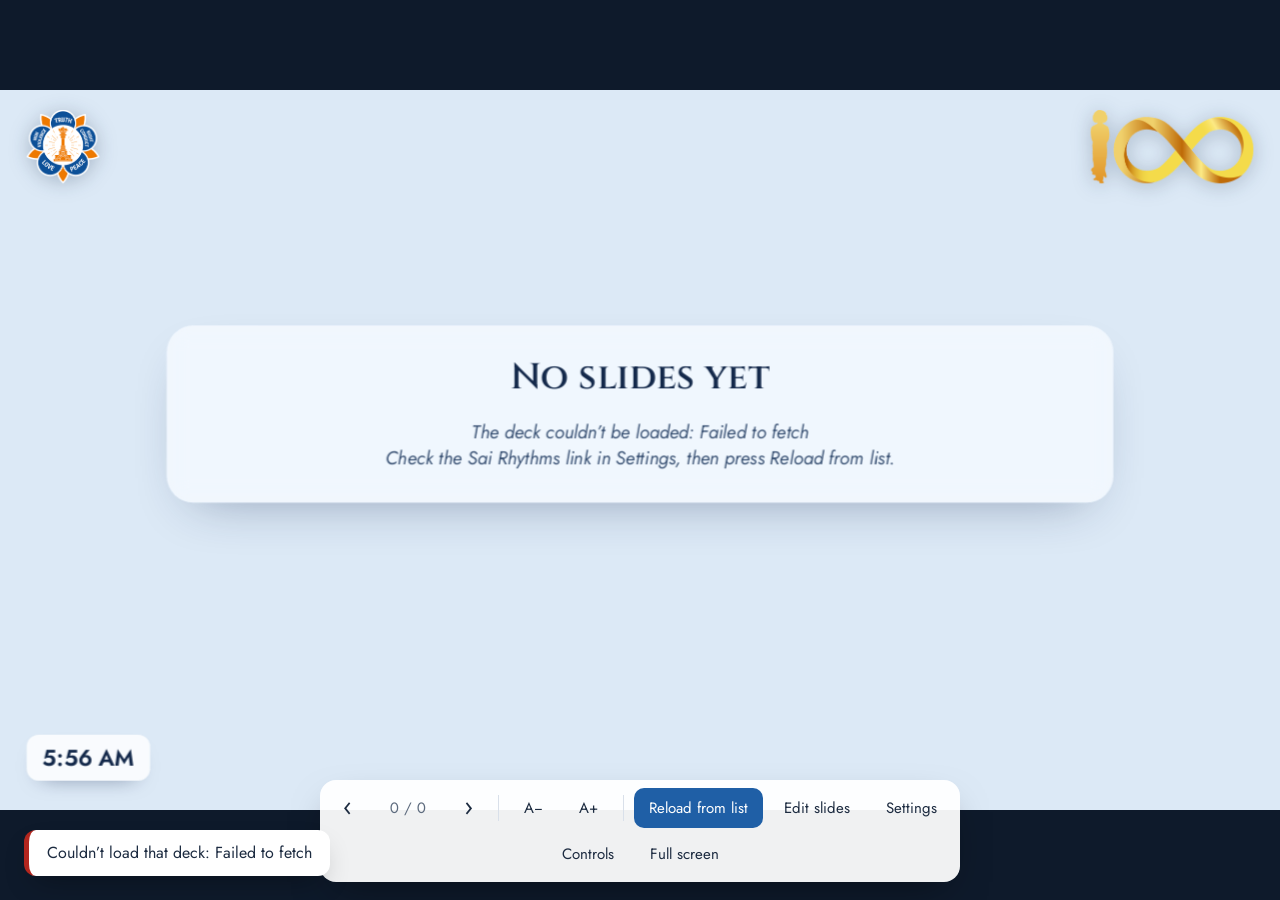
==== commit cf9bc444: "Add files via upload" ====
--- a/index.html
+++ b/index.html
@@ -8,7 +8,7 @@
 <link rel="preconnect" href="https://fonts.googleapis.com">
 <link rel="preconnect" href="https://fonts.gstatic.com" crossorigin>
 <link id="template-fonts" rel="stylesheet" href="">
-<link rel="stylesheet" href="app.css?v=2026.11.20-15">
+<link rel="stylesheet" href="app.css?v=2026.11.20-19">
 </head>
 <body>
 
@@ -17,6 +17,7 @@
     <div class="bg" id="bg-a"></div>
     <div class="bg" id="bg-b"></div>
     <div id="video-frame" aria-hidden="true"><div id="yt-player"></div></div>
+    <div id="photo" aria-hidden="true"><img alt=""></div>
     <div id="slide"></div>
     <div id="next-box" hidden></div>
     <div id="logos"></div>
@@ -128,7 +129,7 @@
 
 <dialog id="settings-dialog">
   <form method="dialog" id="settings-form">
-    <h2>Settings <small class="version">version 2026.11.20-15</small></h2>
+    <h2>Settings <small class="version">version 2026.11.20-19</small></h2>
     <label>Sai Rhythms published deck link
       <input name="saiUrl" type="url" required placeholder="https://sairhythms.sathyasai.org/song/slides/…/view">
     </label>
@@ -202,13 +203,20 @@
       <small>Leave a box empty to use the center name and date from Sai Rhythms.</small>
       <label>Or use a picture instead (link)
         <input name="cover" type="text" placeholder="images/akhanda-cover.png">
-        <small>Easiest: upload a picture (for example a slide made in Canva) from the control page (press C). Or upload it to the <code>images</code> folder on GitHub and type its link here. Leave empty to use the title text.</small>
+        <small>For a slide made in Canva: download it as PNG or JPG (1920 × 1080), upload it to the <code>images</code> folder on GitHub, and type its link here, like <code>images/akhanda-cover.png</code>. Leave empty to use the title text.</small>
       </label>
     </fieldset>
     <label>Text at the top of every slide (for this deck only)
       <input name="banner" type="text" maxlength="80" placeholder="e.g. Global Akhanda Bhajans 2026">
     </label>
     <label class="check"><input name="showClock" type="checkbox"> Show the current time in the bottom left</label>
+    <label>Upcoming bhajans box (bottom right)
+      <select name="nextMode">
+        <option value="two">Next and After that</option>
+        <option value="one">Next only</option>
+        <option value="off">Don’t show</option>
+      </select>
+    </label>
     <fieldset>
       <legend>Announcements strip (for this deck only)</legend>
       <label>Announcements, one per line
@@ -254,7 +262,14 @@
           </select>
         </label>
       </div>
-      <button type="button" data-act="arrange">Arrange text and logos on the slides…</button>
+      <label>Behind the logos
+        <select name="logoBacking">
+          <option value="design">As the design suggests</option>
+          <option value="on">A soft backing (helps on busy corners)</option>
+          <option value="off">Nothing</option>
+        </select>
+      </label>
+          <button type="button" data-act="arrange">Arrange text and logos on the slides…</button>
       <label class="narrow">Logo size
         <select name="logoSize">
           <option value="small">Small</option>
@@ -292,8 +307,8 @@
 <div id="arrange-bar" hidden>
   <strong>Arrange</strong>
   <span id="arrange-sel"></span>
-  <button data-arrange-size="-0.05" title="Smaller logo (−)">Logo −</button>
-  <button data-arrange-size="0.05" title="Bigger logo (+)">Logo +</button>
+  <button data-arrange-size="-0.05" title="Smaller (−)">Smaller</button>
+  <button data-arrange-size="0.05" title="Bigger (+)">Bigger</button>
   <button data-arrange="reset" id="arrange-reset">Put back</button>
   <span class="sep"></span>
   <button data-arrange="prev" title="Previous slide (Page Up)">‹ Slide</button>
@@ -304,7 +319,7 @@
 
 <div id="toast" role="status" hidden></div>
 
-<script src="config.js?v=2026.11.20-15"></script>
-<script src="app.js?v=2026.11.20-15"></script>
+<script src="config.js?v=2026.11.20-19"></script>
+<script src="app.js?v=2026.11.20-19"></script>
 </body>
 </html>
--- a/app.css
+++ b/app.css
@@ -361,3 +361,28 @@
 #arrange-bar #arrange-sel { color: var(--ui-muted); min-width: 230px; }
 #arrange-bar .sep { width: 1px; height: 24px; background: var(--ui-line); }
 #arrange-bar button:disabled { opacity: 0.4; cursor: default; }
+
+/* soft backing behind logos on busy corners */
+.logo.backed {
+  box-sizing: content-box; padding: calc(var(--logo-h) * 0.12);
+  background: var(--box, rgba(255, 255, 255, 0.82)); border-radius: calc(var(--logo-h) * 0.22);
+  -webkit-backdrop-filter: blur(10px); backdrop-filter: blur(10px);
+  box-shadow: 0 12px 30px -18px rgba(0, 0, 0, 0.6); filter: none !important;
+}
+.logo.backed.top-left { left: 28px; top: 20px; }
+.logo.backed.top-right { right: 28px; top: 20px; }
+.logo.backed.bottom-left { left: 28px; bottom: 26px; }
+
+/* ---------- Swami's photo ---------- */
+#photo {
+  position: absolute; z-index: 3; top: 52%; left: calc(var(--vw) * 0.47); height: 620px;
+  transform: translate(-50%, -50%); opacity: 0; pointer-events: none; transition: opacity 600ms ease;
+}
+#photo.on { opacity: 1; }
+#stage.ph-right #photo { left: auto; right: calc(var(--vw) * 0.47); transform: translate(50%, -50%); }
+#photo img {
+  display: block; height: 100%; width: auto; max-width: 820px; object-fit: cover;
+  border-radius: 26px; border: 5px solid var(--box, rgba(255, 255, 255, 0.85));
+  box-shadow: 0 30px 70px -30px rgba(0, 0, 0, 0.6);
+}
+body.arranging #photo.on { pointer-events: auto; }
